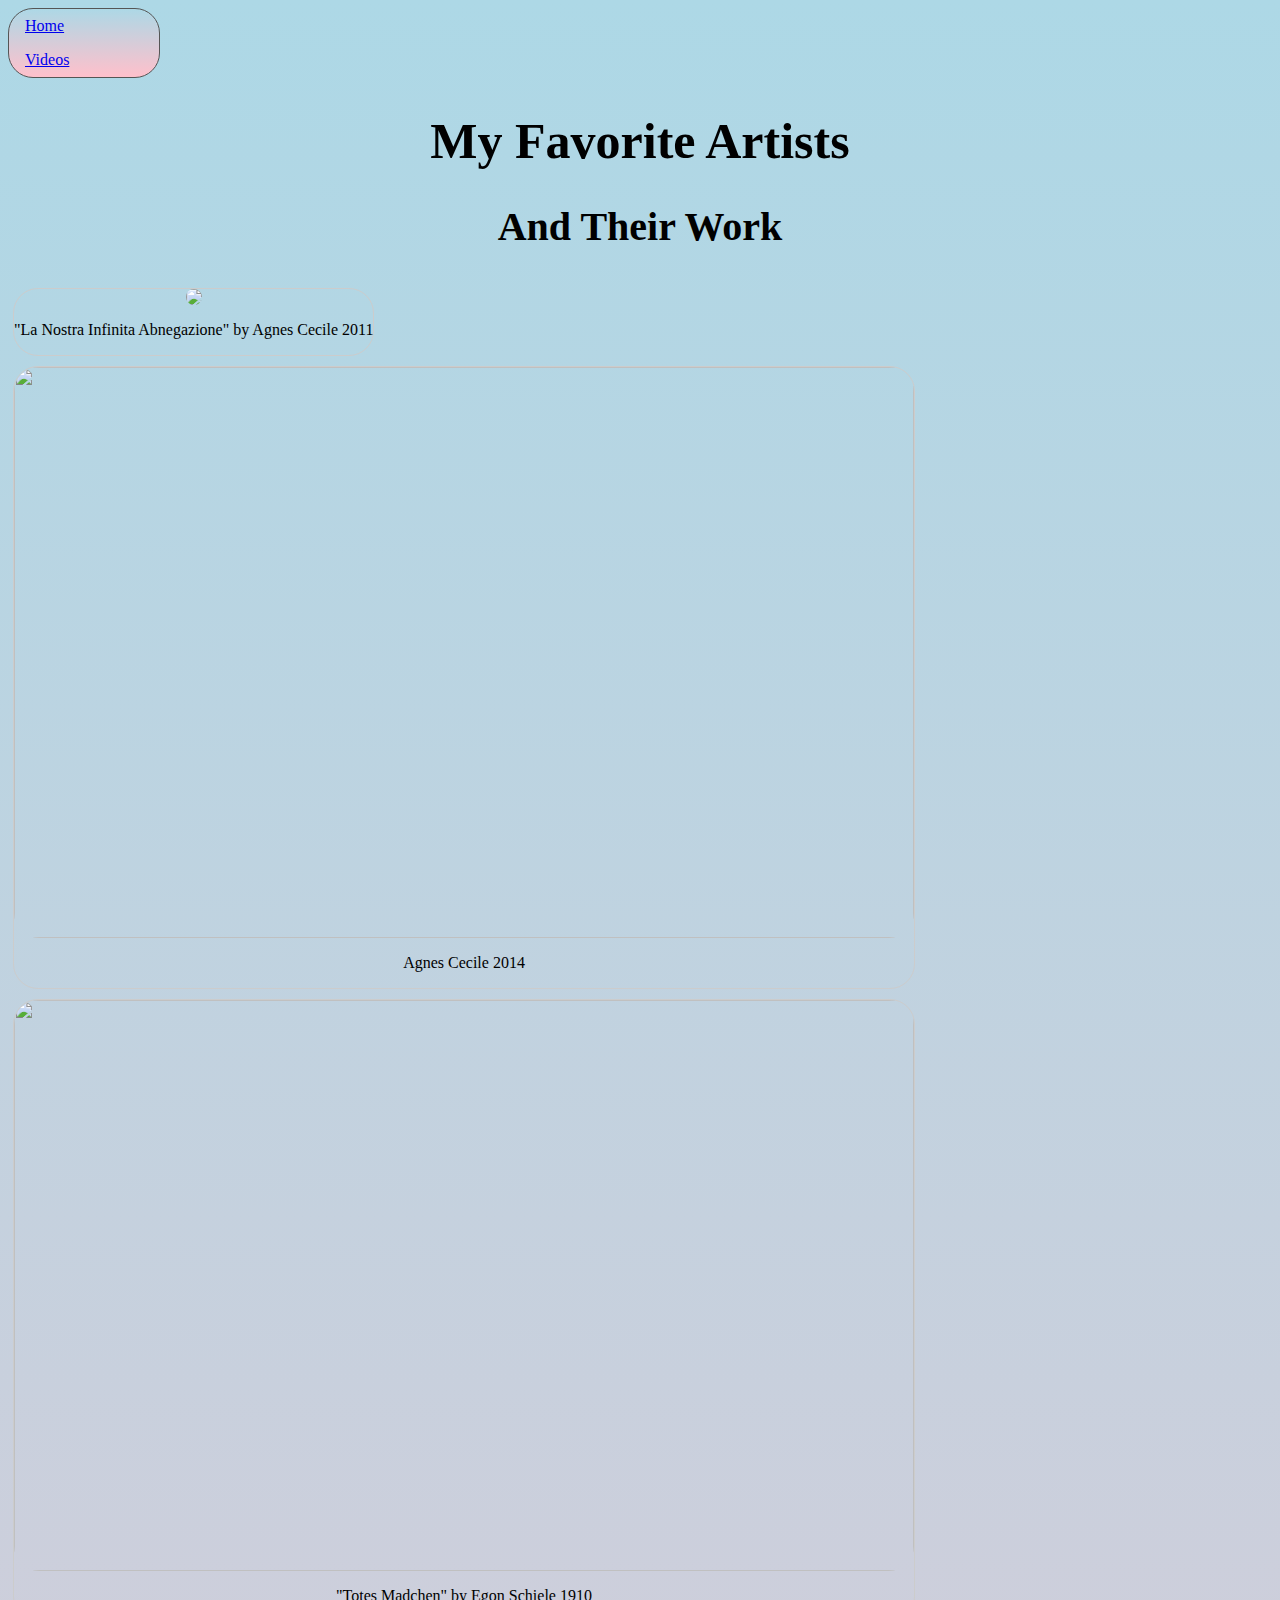
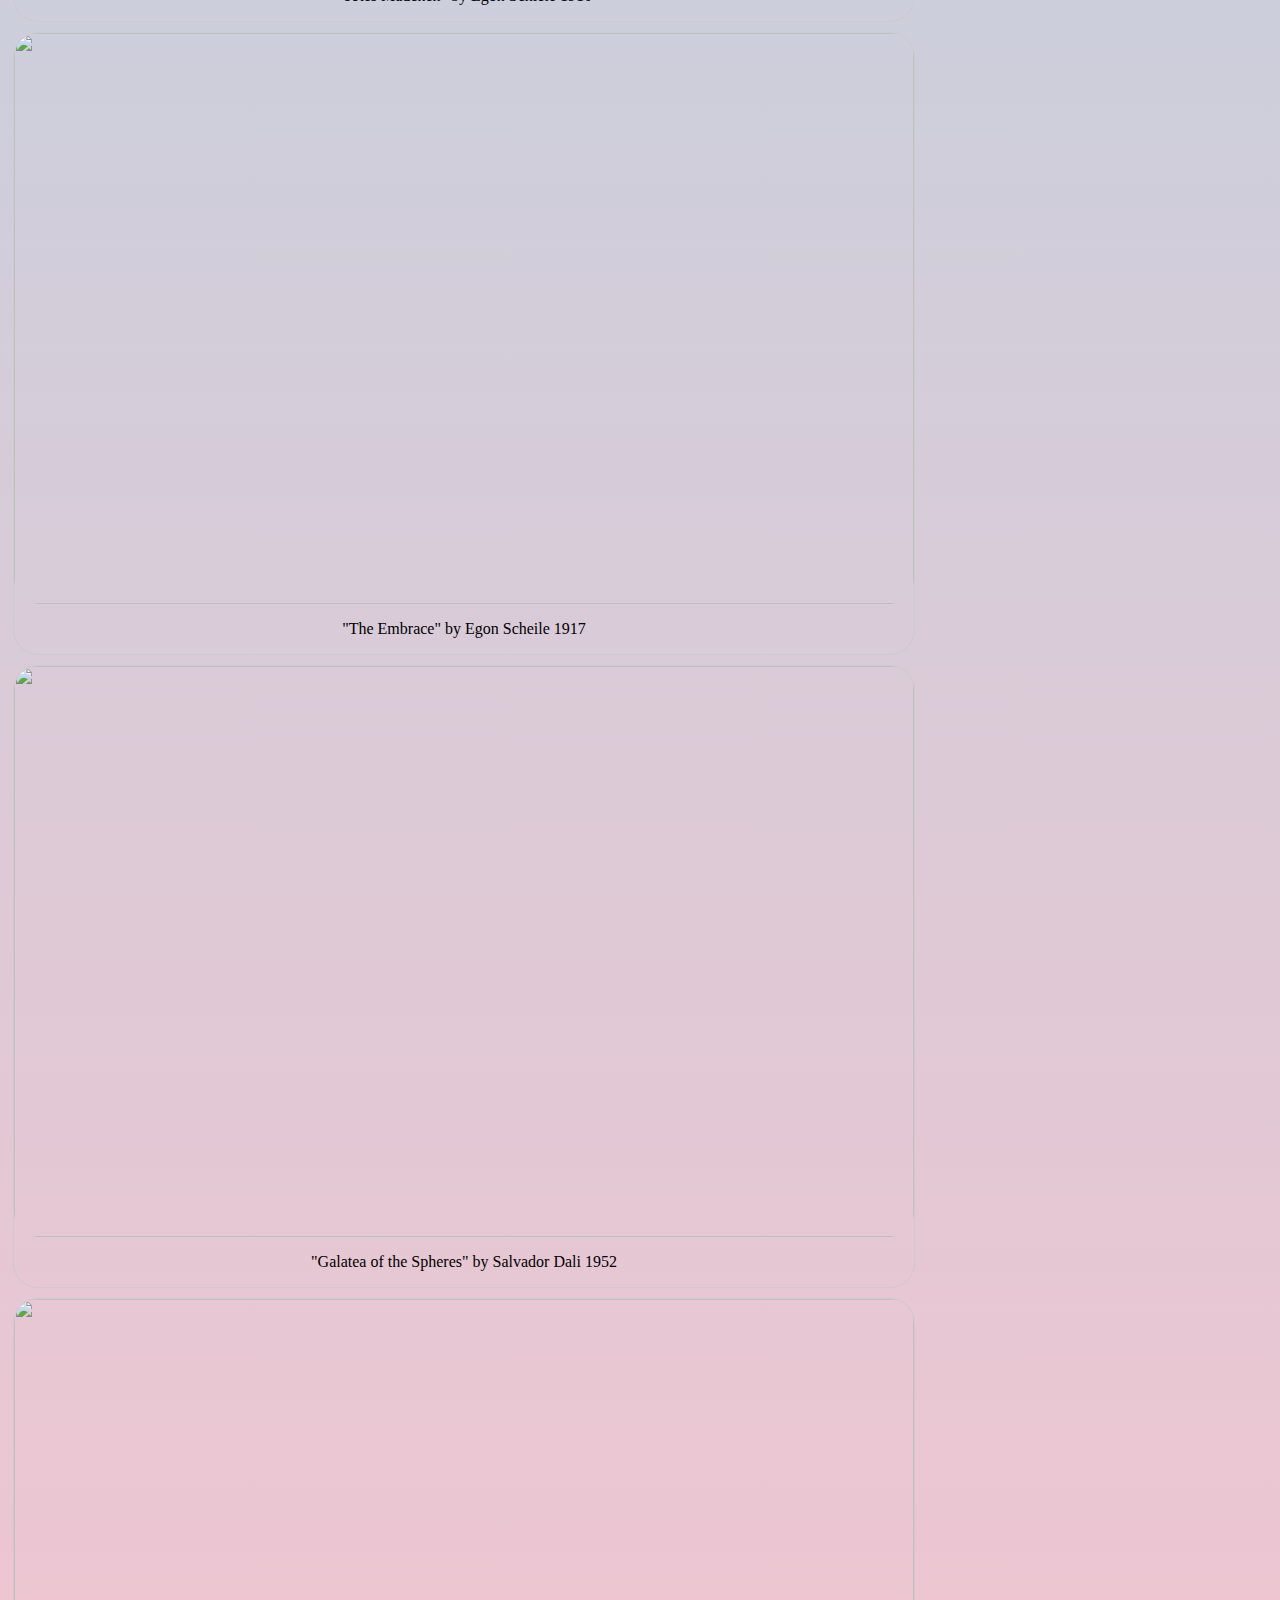
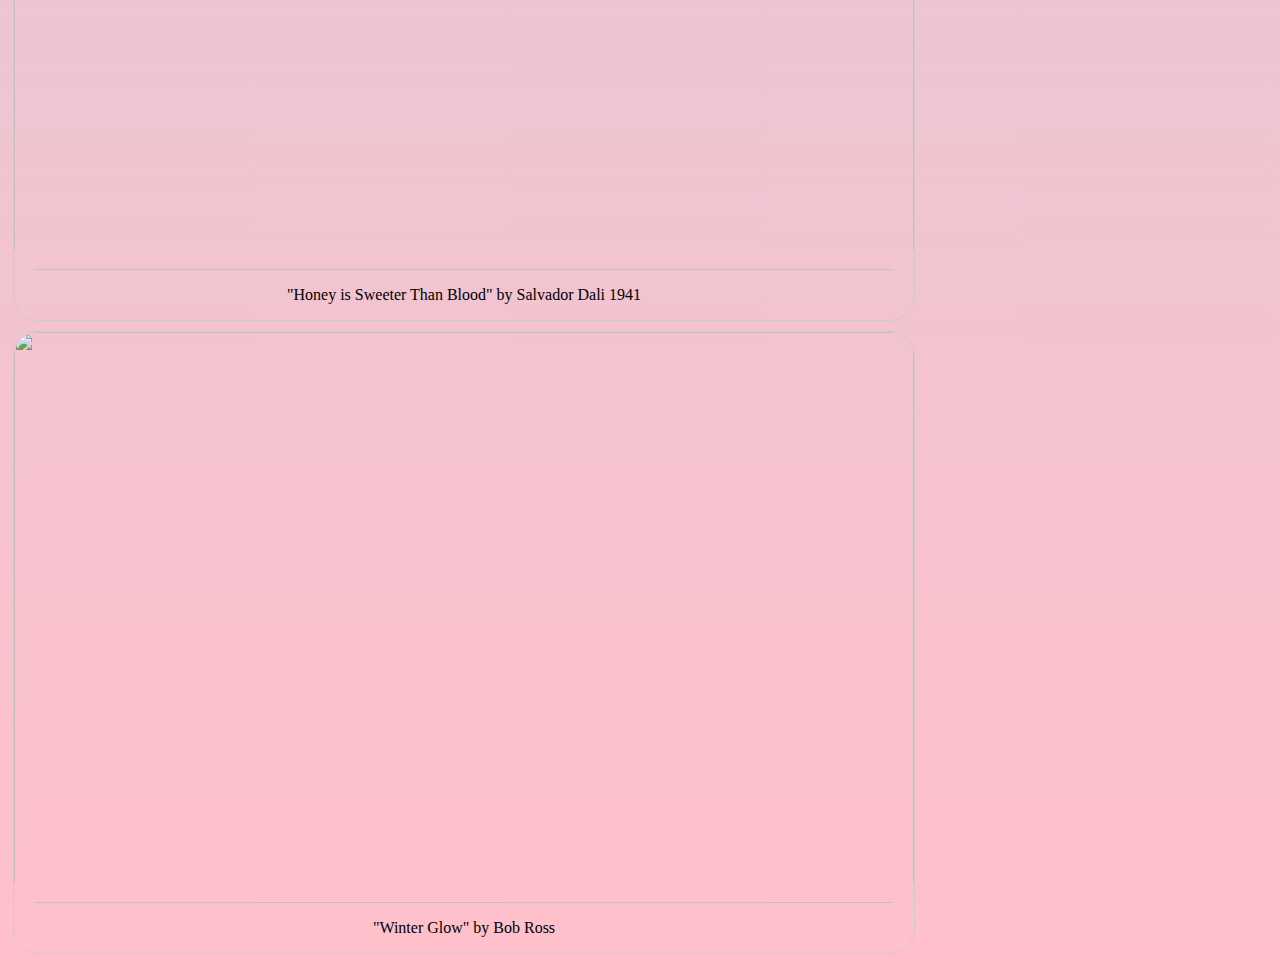
==== index.html @ 680344c3 "Update index.html" ====
<html>
<head>
	<title>website</title>
</head>
<style>
body { 
	background: linear-gradient(lightblue, pink); /* Standard syntax */ }
div.img { 
	margin: 5px;
	border: 1px solid #ccc;
	border-radius: 25px;
	float: left; 
}
img { 
	border-radius: 25px;
	}
	div { text-align: center; }
h1 { 
	font-size: 50px;
	}
h2 {
	font-size: 40px;
	}
ul { 
	list-style-type: none; 
	border: 1px solid #555;
	border-radius: 25px;
	background: linear-gradient(lightblue, pink); /* Standard syntax */
	margin: 0;
	padding: 0;
	width: 150px;
	}
li a {
	display: block;
	padding: 8px 16px;
	
	}
/* Change the link color on hover */
li a:hover {
	box-shadow: 50px 10px 50px 10px pink;
	border-radius: 25px;
	color: white;
	}
	</style>
<ul> 
	<li><a href="index.html">Home</a></li>
	<li><a href="secondpage.html">Videos</a></li>
	</ul>
<body> 
<div>
	<h1>My Favorite Artists</h1>
	<h2>And Their Work</h2>
	</div> 
<div class="img"> 
<img
	src= "http://img07.deviantart.net/5520/i/2011/201/e/6/la_nostra_infinita_abnegazione_by_agnes_cecile-d412zvb.jpg">
	<p>
	"La Nostra Infinita Abnegazione" by Agnes Cecile 2011 </p> 
	</div>
<div class="img">
<img 
     src= "http://illusion.scene360.com/wp-content/uploads/2014/03/agnes-cecile-07.jpg" width="900" height="571">
	<p>
	Agnes Cecile 2014 </p>
	</div>
<div class="img"> 
<img
	src= "https://upload.wikimedia.org/wikipedia/commons/thumb/e/ec/Egon_Schiele_-_Totes_M%C3%A4dchen_-_1910.jpeg/1024px-Egon_Schiele_-_Totes_M%C3%A4dchen_-_1910.jpeg" width="900" height="571"> 
	<p> 
	"Totes Madchen" by Egon Schiele 1910 </p> 
	</div>
<div class="img">
<img 
     src= "http://d2jv9003bew7ag.cloudfront.net/uploads/Egon-Schiele-The-Embrace-The-Loving-Representational-Image-865x577.jpg" width="900" height="571">
	<p> "The Embrace" by Egon Scheile 1917 </p>
	</div>
<div class="img"> 
<img 
	src= "http://2.bp.blogspot.com/-i1N6SYARXmA/UOh4PGfvOeI/AAAAAAAAKBQ/fP1NYUgQJBY/s1600/Salvador+Dali%CC%81+-+Galatea+of+the+Spheres.jpg" width="900" height="571">
	<p>
	"Galatea of the Spheres" by Salvador Dali 1952 </p>
	</div>
<div class="img"> 
<img 
     src= "https://s-media-cache-ak0.pinimg.com/564x/48/2c/20/482c2072c0c91b048126c544dbdd0713.jpg" width="900" height="571">
	<p> "Honey is Sweeter Than Blood" by Salvador Dali 1941 </p>
	</div> 
<div class="img"> 
<img
	src= "http://blog.estately.com/assets/WinterGlow-Final.jpeg" width="900" height="571">
	<p> "Winter Glow" by Bob Ross </p>
	</div> 
	</body>
</html>
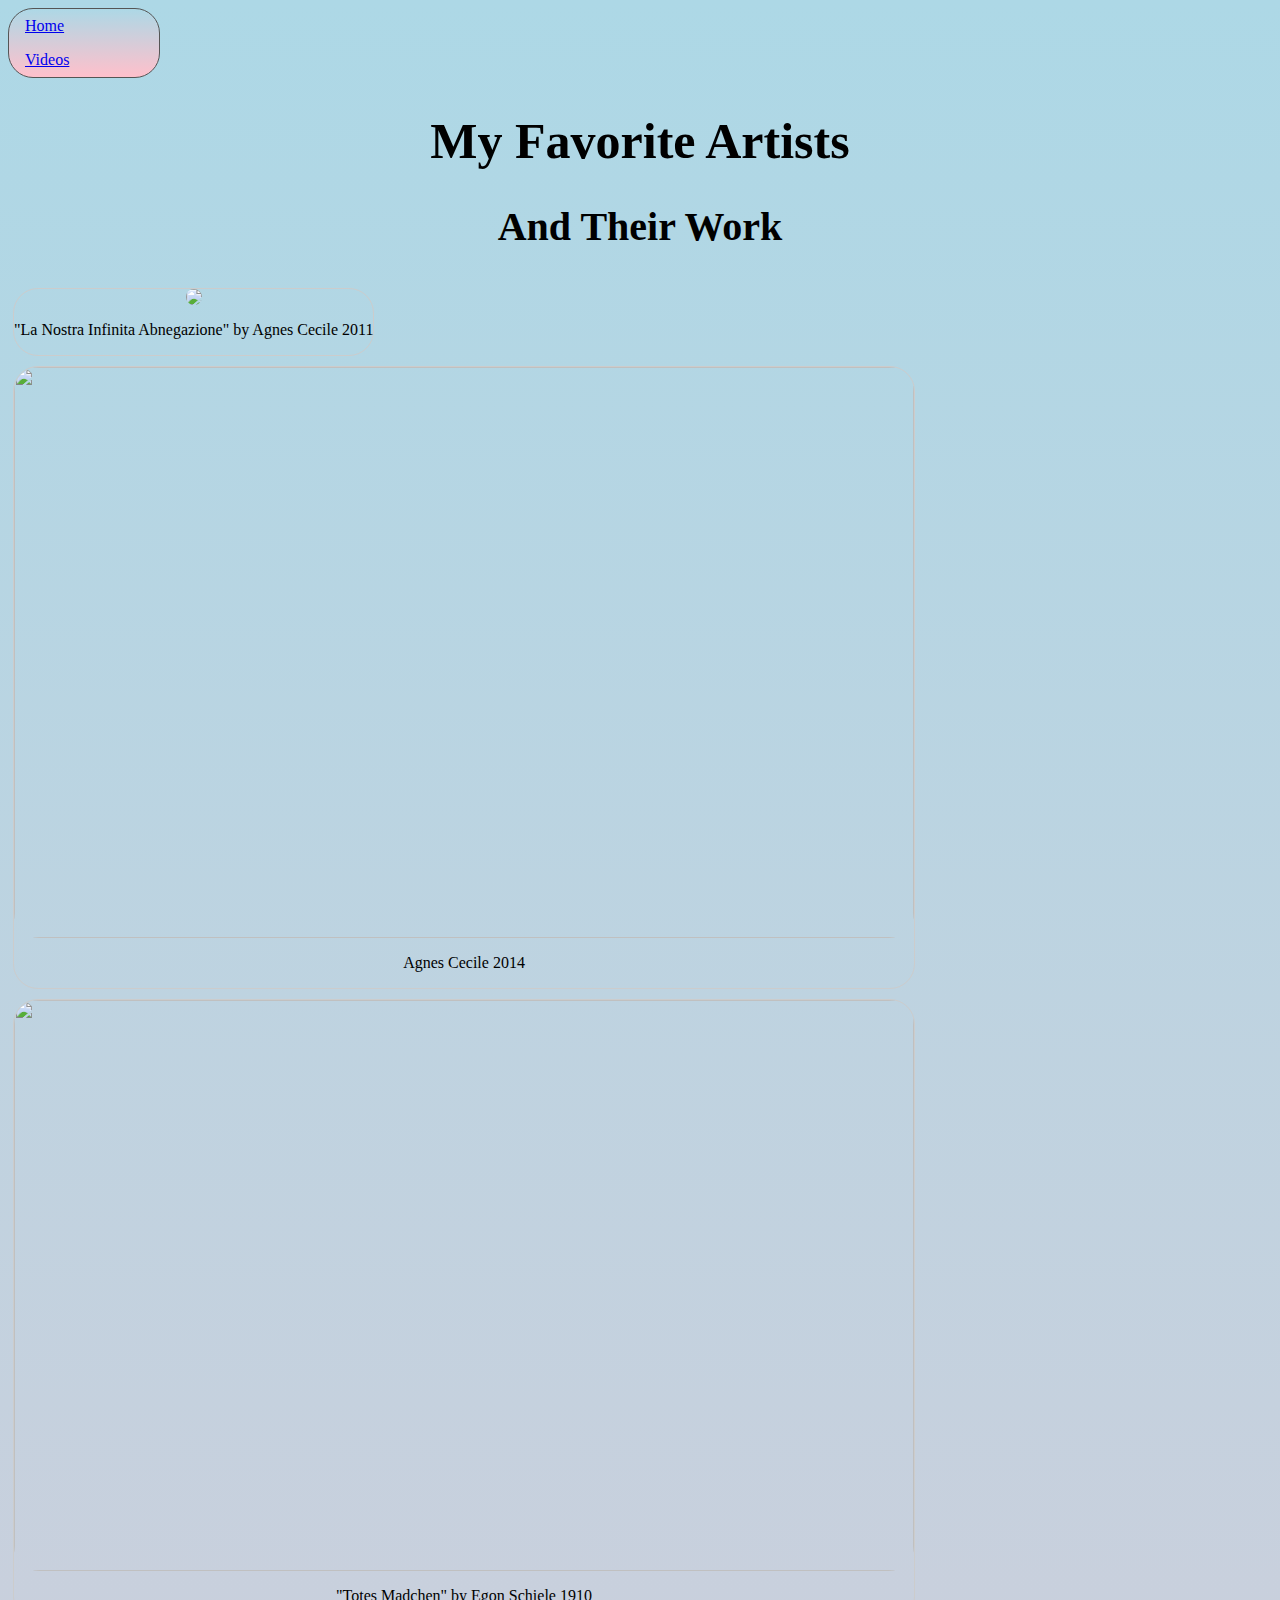
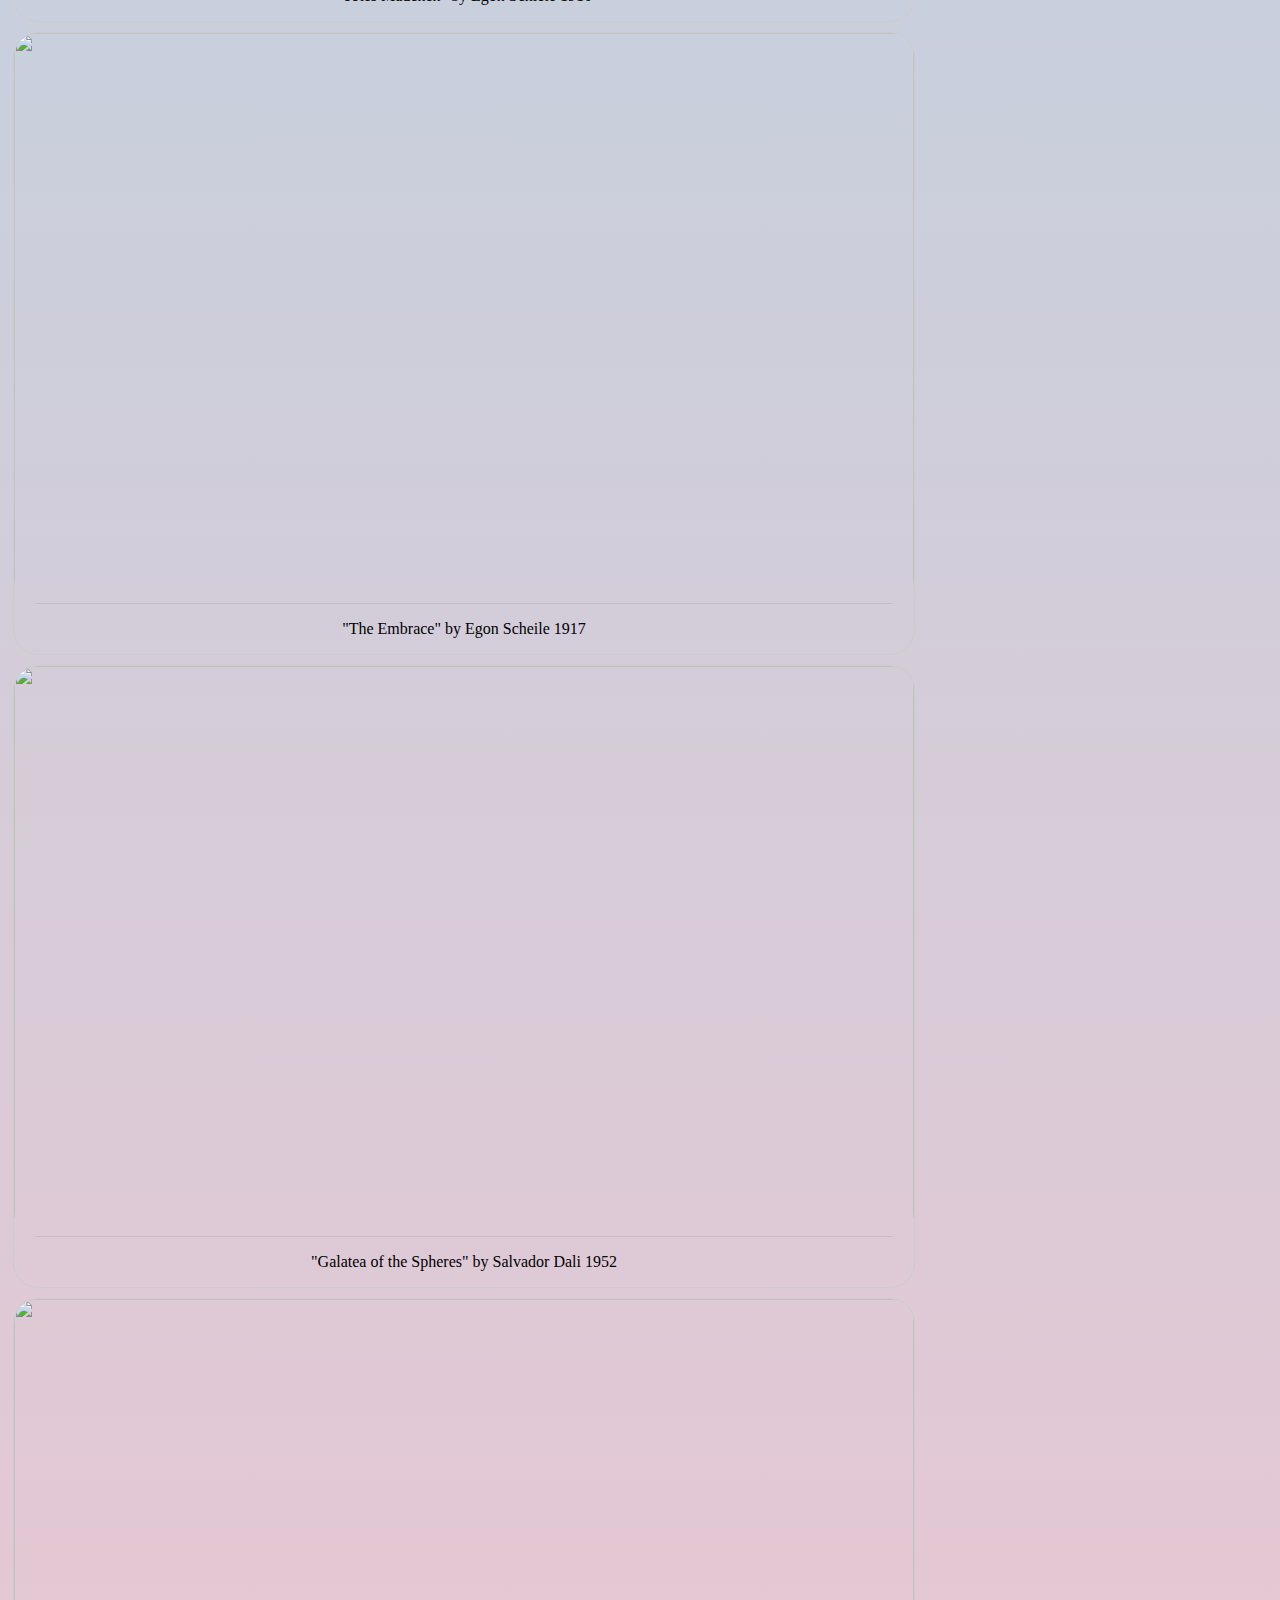
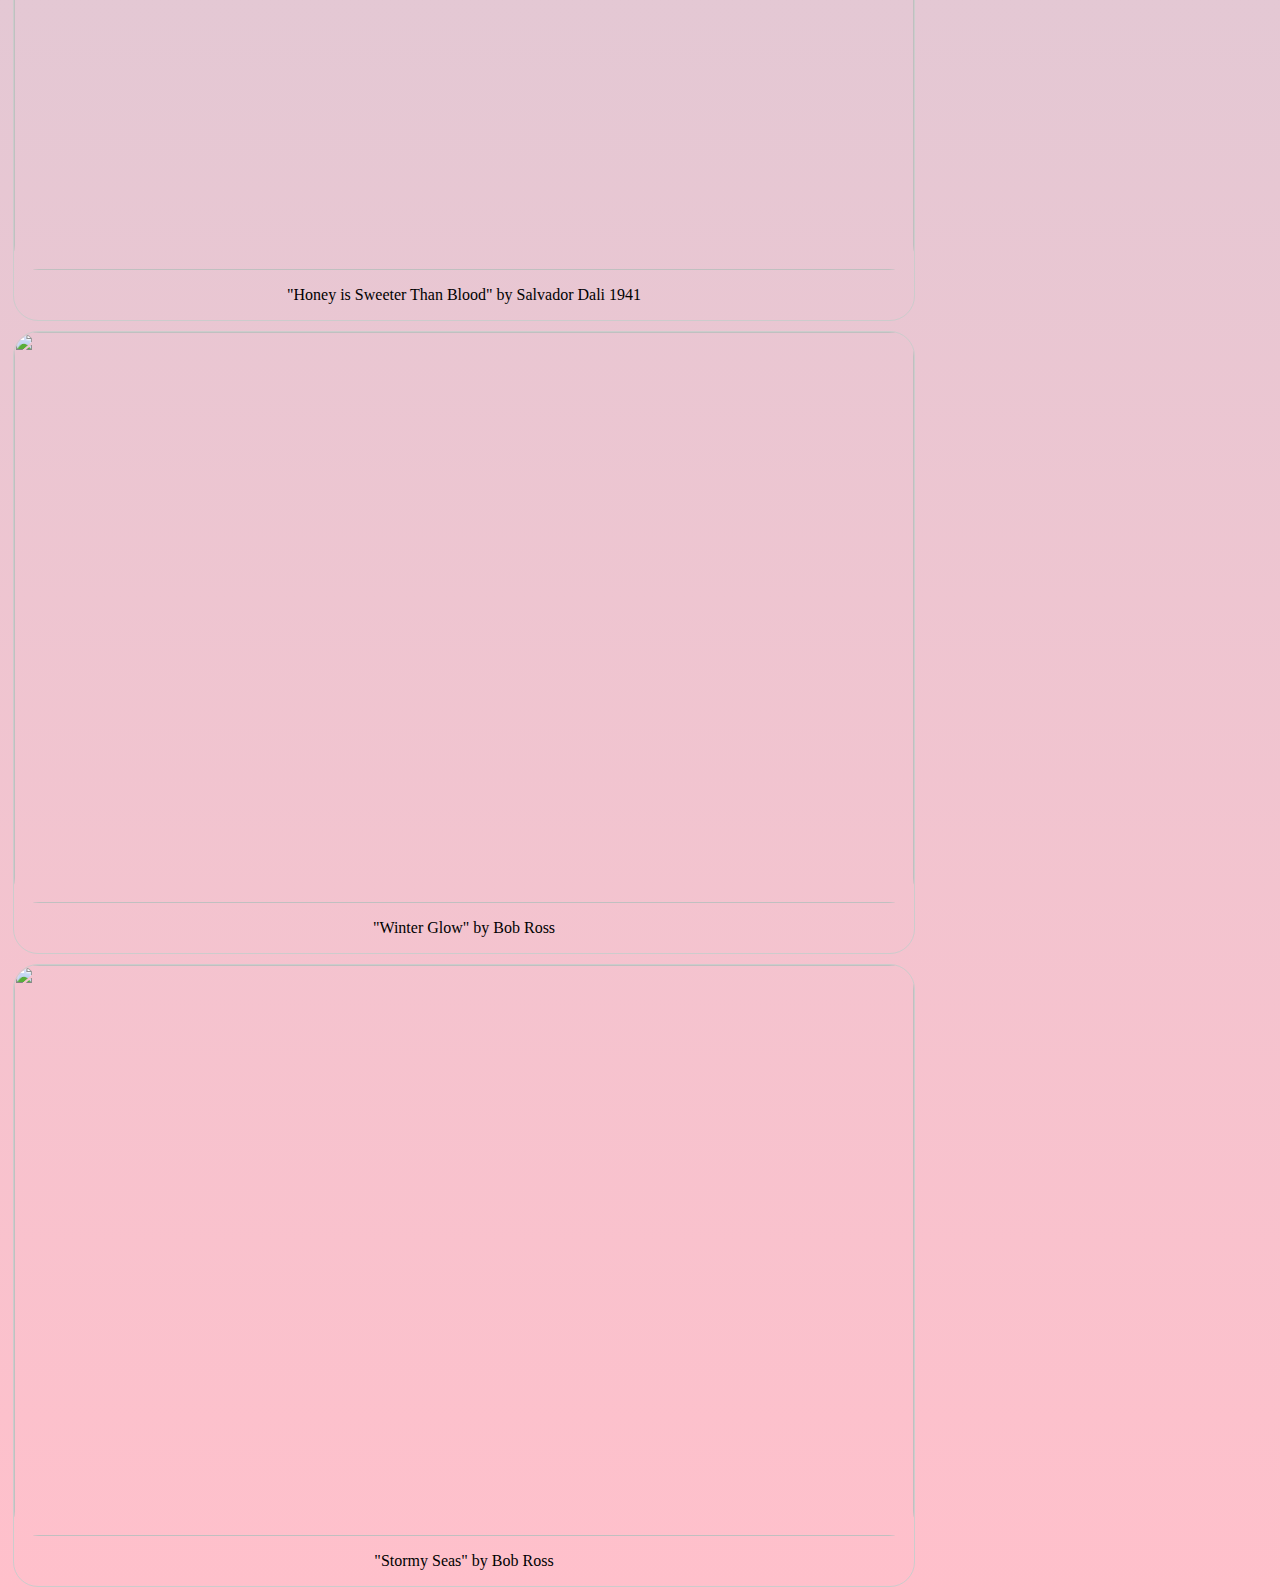
==== commit c659c729: "Update index.html" ====
--- a/index.html
+++ b/index.html
@@ -37,7 +37,7 @@
 	}
 /* Change the link color on hover */
 li a:hover {
-	box-shadow: 50px 10px 50px 10px pink;
+	background-color: yellow;
 	border-radius: 25px;
 	color: white;
 	}
@@ -90,5 +90,10 @@
 	src= "http://blog.estately.com/assets/WinterGlow-Final.jpeg" width="900" height="571">
 	<p> "Winter Glow" by Bob Ross </p>
 	</div> 
+<div class="img">
+<img
+     src= "https://s-media-cache-ak0.pinimg.com/originals/53/aa/a9/53aaa9320d5c64770076dea1bd8a57ae.jpg" width="900" height="571">
+	<p> "Stormy Seas" by Bob Ross </p>
+	</div>
 	</body>
 </html>
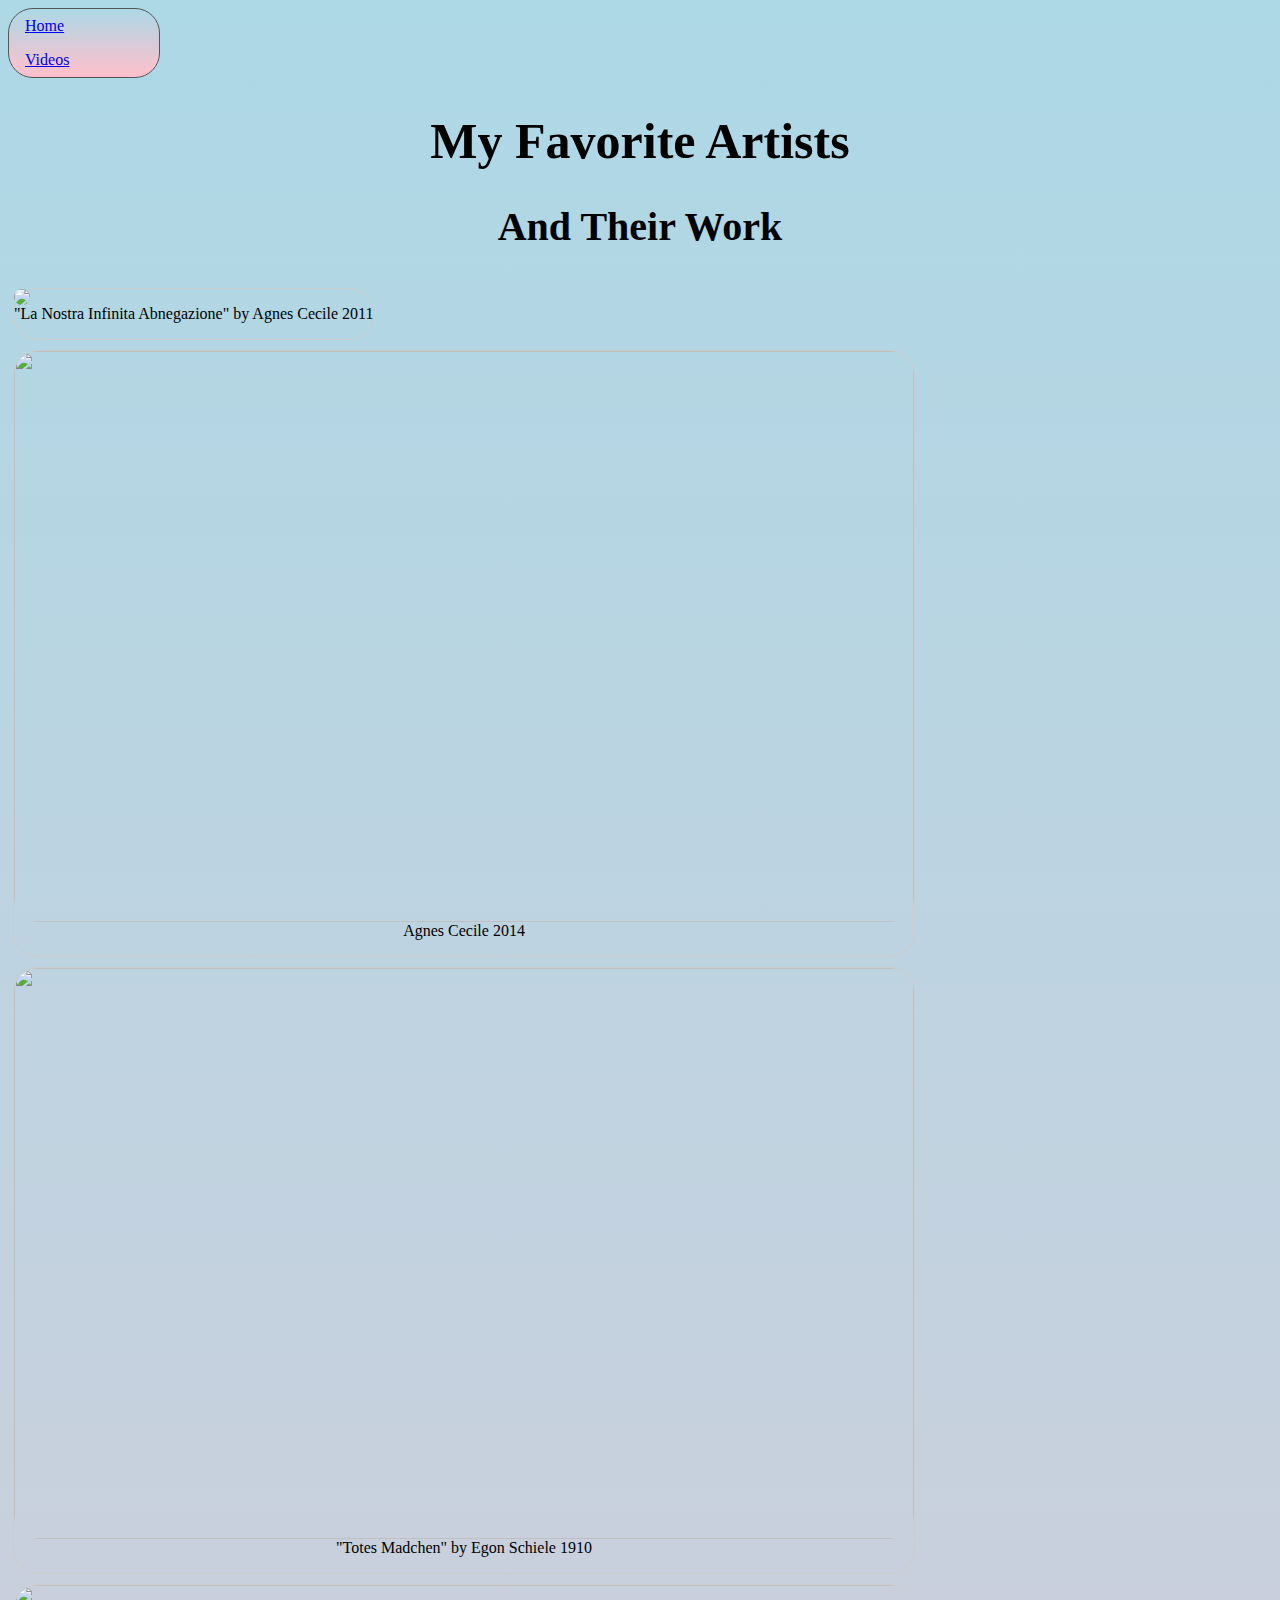
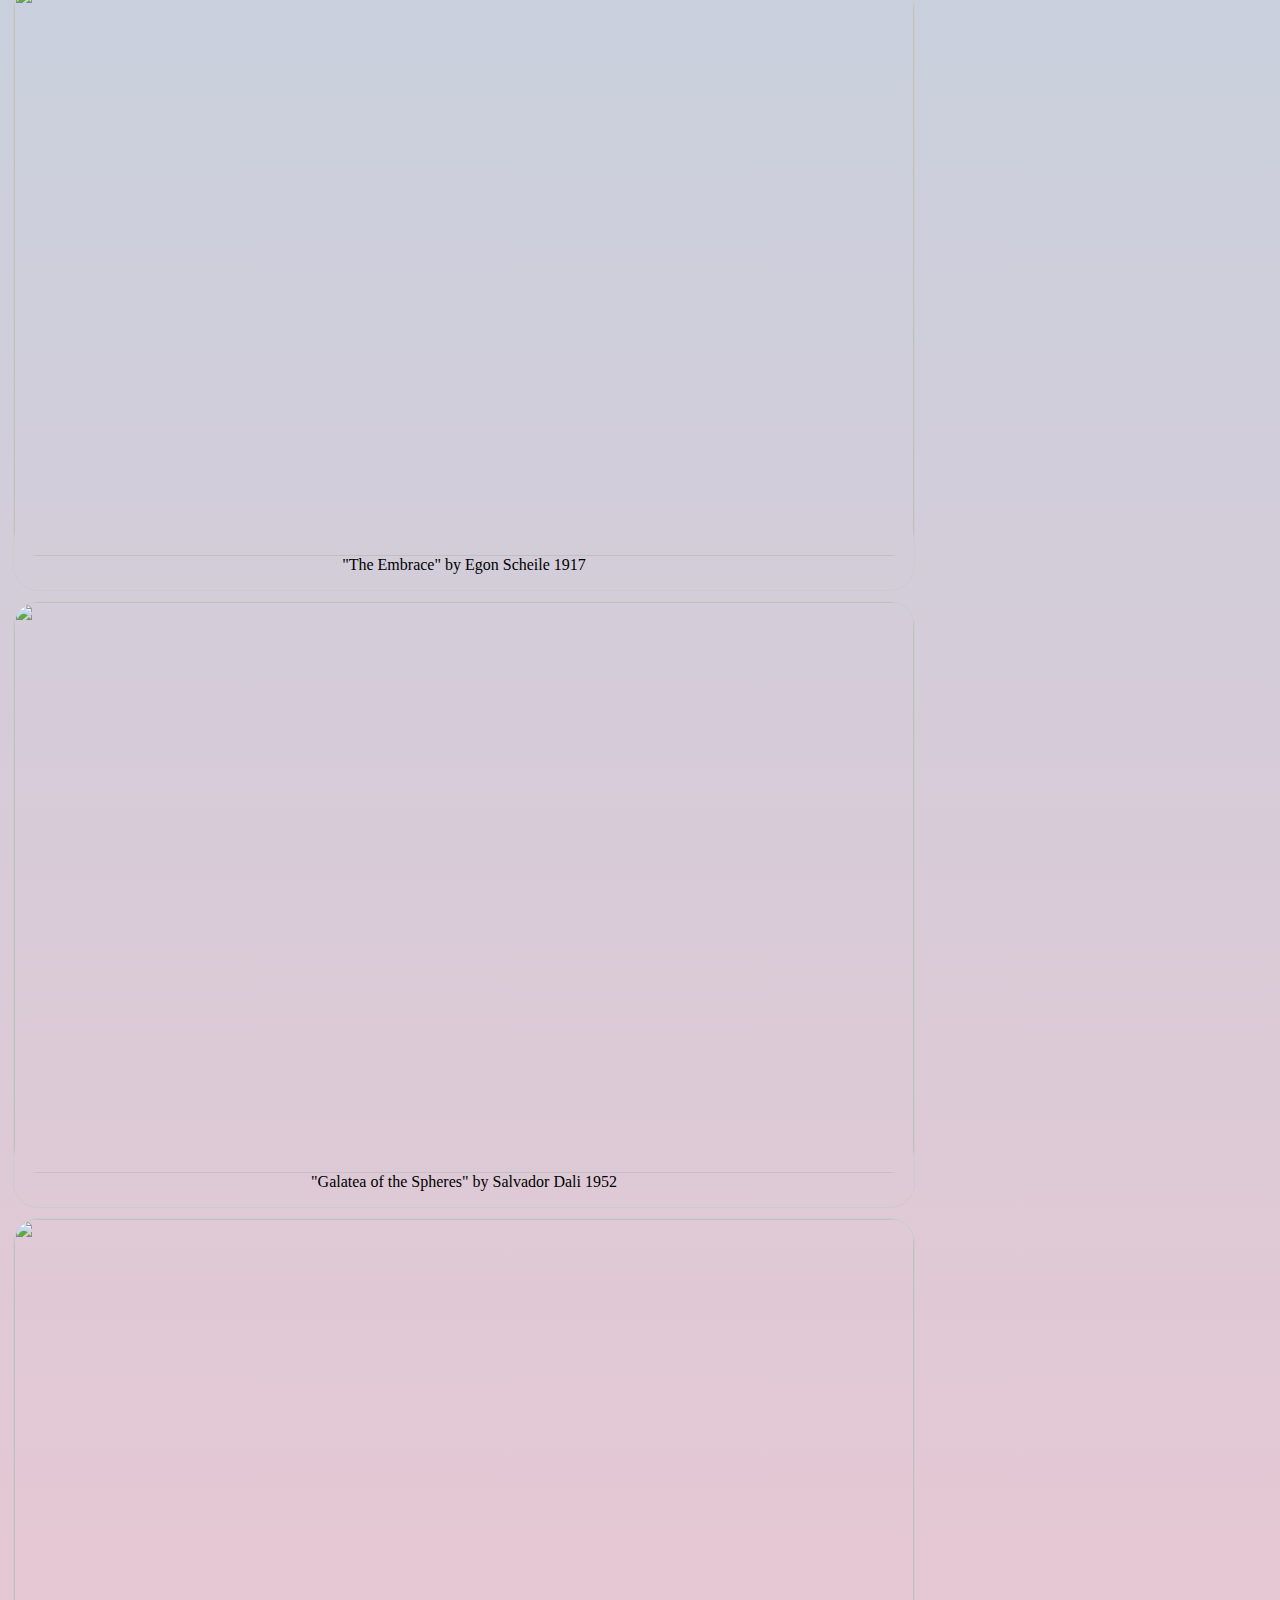
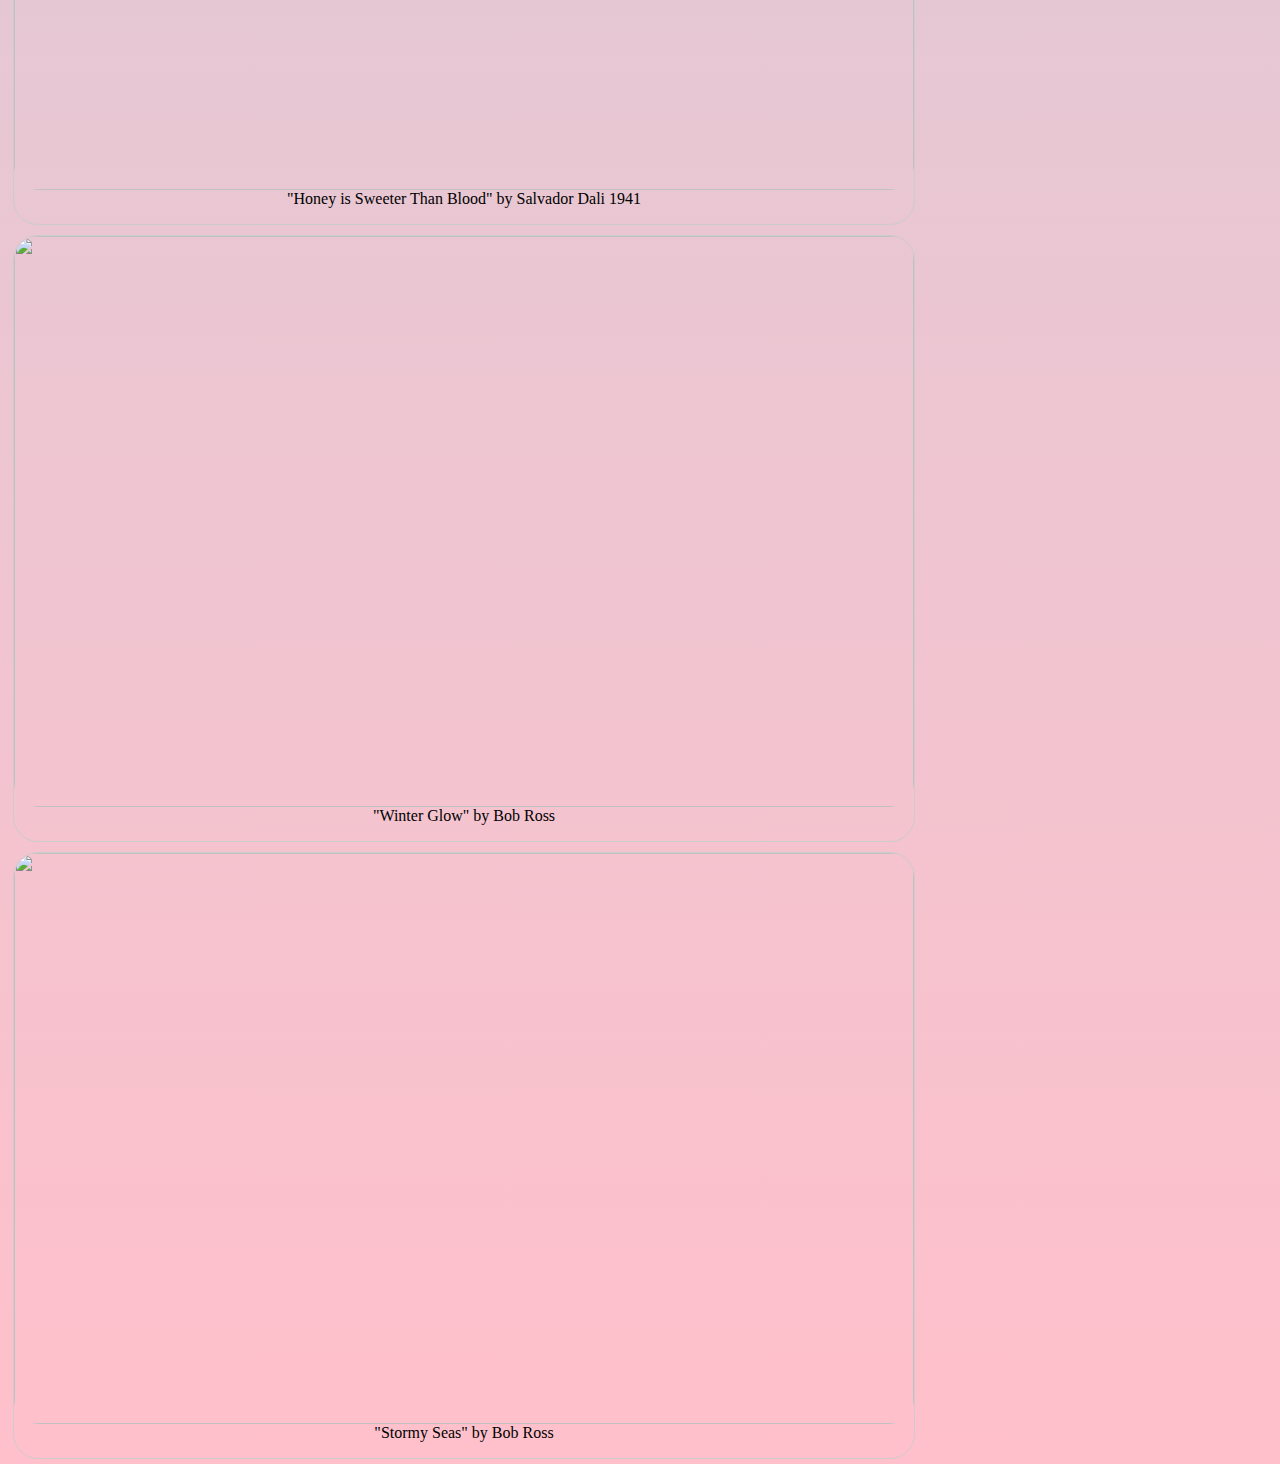
==== commit 44a32661: "Update index.html" ====
--- a/index.html
+++ b/index.html
@@ -13,6 +13,7 @@
 }
 img { 
 	border-radius: 25px;
+	float: left;
 	}
 	div { text-align: center; }
 h1 { 
